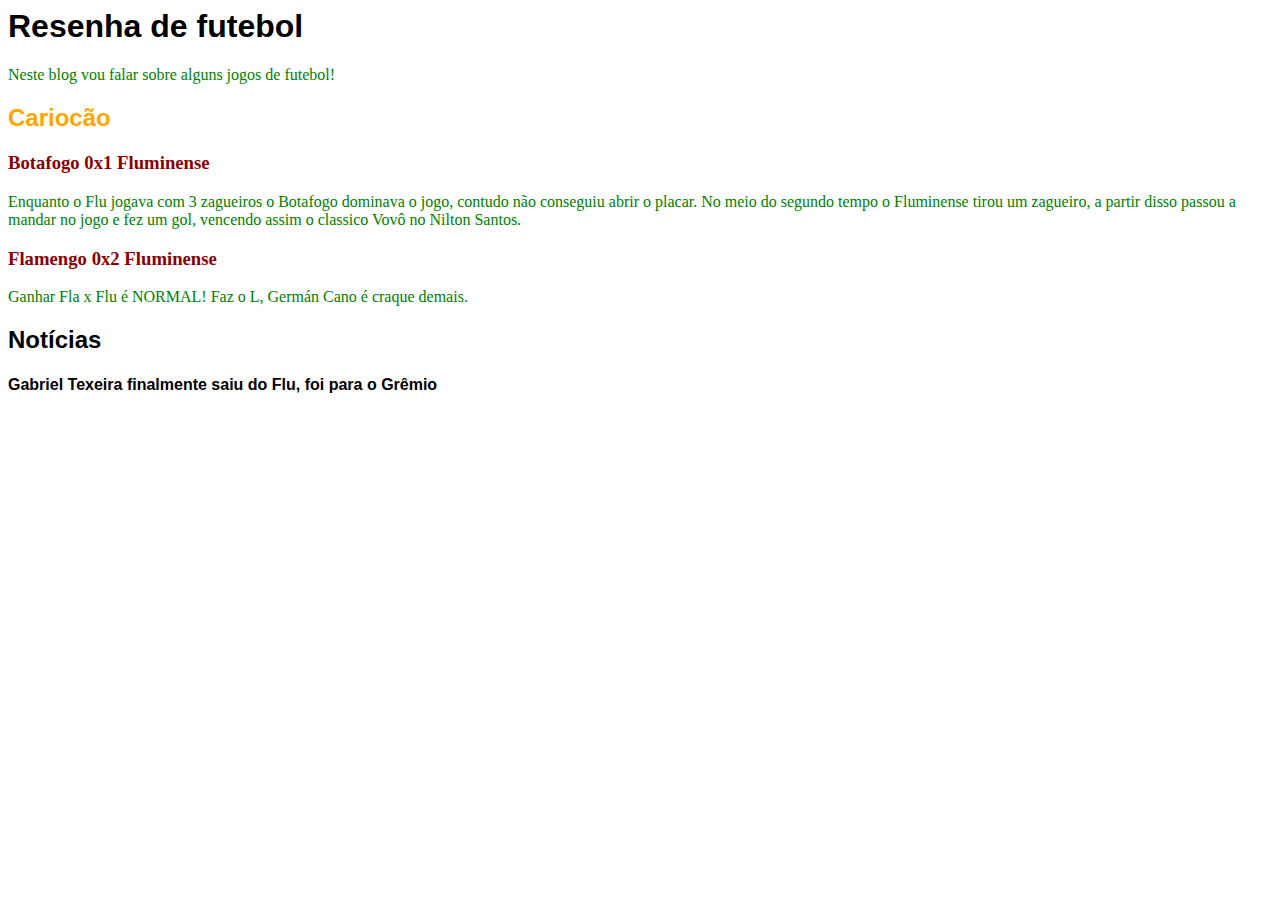
==== index.html @ fcdccf4b "Update index.html" ====
<html>
  <head>
		<title>Prog Web I</title>
	<link rel="stylesheet" href="introcss.css">
	<style>
		h3 {color:darkred;font-family: Liberation serif;}
	</style>
  </head>
	<body style=font-family:Arial>
	  <h1>Resenha de futebol</h1>
	  <p>Neste blog vou falar sobre alguns jogos de futebol!</p>
	  <h2 style=color:orange;>Cariocão</h2>
	  <h3>Botafogo 0x1 Fluminense</h3>
	  <p>Enquanto o Flu jogava com 3 zagueiros o Botafogo dominava o jogo, contudo não conseguiu abrir o placar. No meio do segundo tempo o Fluminense tirou um zagueiro, a partir disso passou a mandar no jogo e fez um gol, vencendo assim o classico Vovô no Nilton Santos.</p>
	  <h3>Flamengo 0x2 Fluminense</h3>
	  <p>Ganhar Fla x Flu é NORMAL! Faz o L, Germán Cano é craque demais.</p>
	  <h2> Notícias</h2>
	  <h4> Gabriel Texeira finalmente saiu do Flu, foi para o Grêmio</h4>
	</body>
</html>
---- introcss.css ----
p {
			font-family:Comic Sans MS; color:green;
}
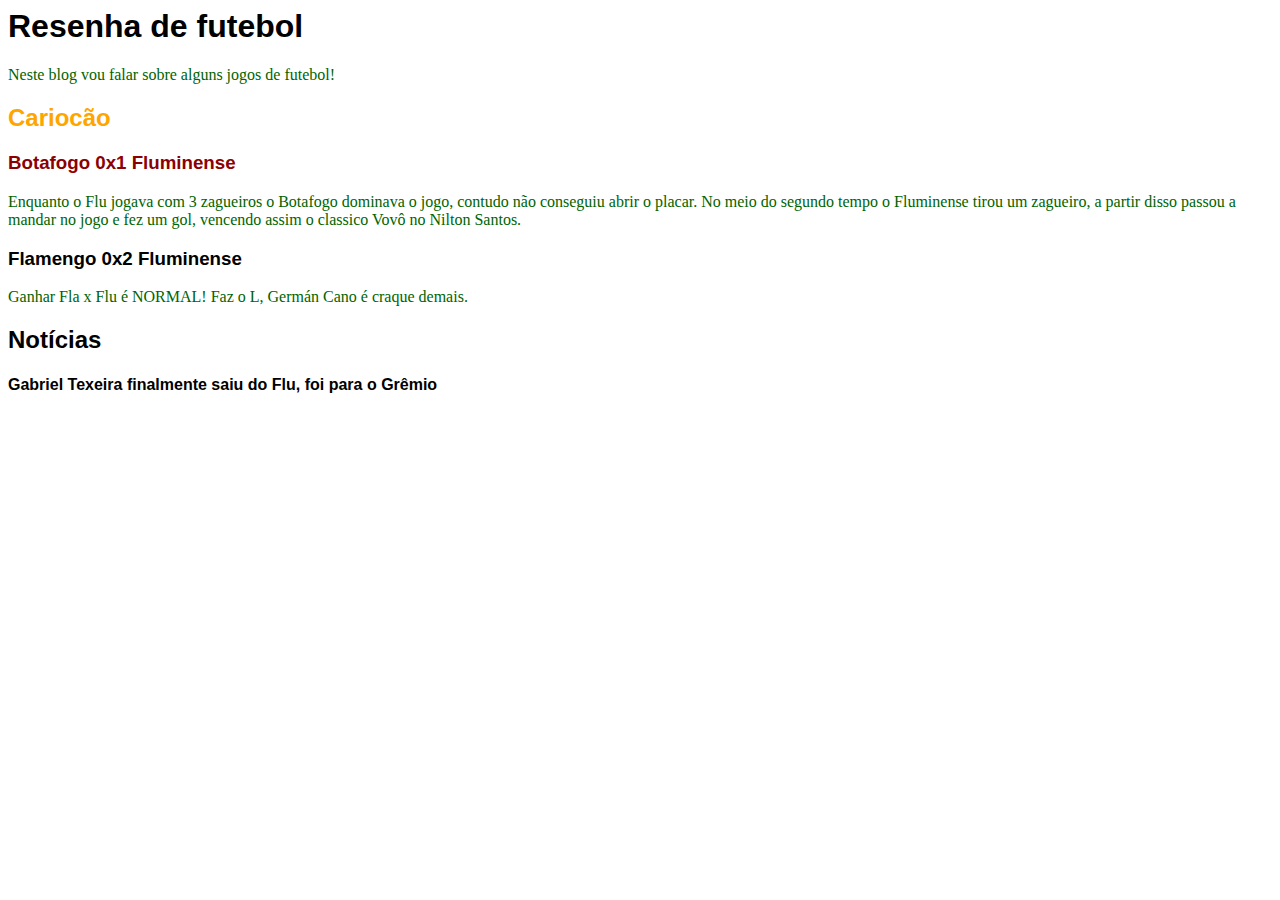
==== commit cda0b3ae: "Update index.html" ====
--- a/index.html
+++ b/index.html
@@ -3,18 +3,18 @@
 		<title>Prog Web I</title>
 	<link rel="stylesheet" href="introcss.css">
 	<style>
-		h3 {color:darkred;font-family: Liberation serif;}
+		body {font-family:Arial;}
 	</style>
   </head>
-	<body style=font-family:Arial>
-	  <h1>Resenha de futebol</h1>
-	  <p>Neste blog vou falar sobre alguns jogos de futebol!</p>
-	  <h2 style=color:orange;>Cariocão</h2>
-	  <h3>Botafogo 0x1 Fluminense</h3>
-	  <p>Enquanto o Flu jogava com 3 zagueiros o Botafogo dominava o jogo, contudo não conseguiu abrir o placar. No meio do segundo tempo o Fluminense tirou um zagueiro, a partir disso passou a mandar no jogo e fez um gol, vencendo assim o classico Vovô no Nilton Santos.</p>
-	  <h3>Flamengo 0x2 Fluminense</h3>
-	  <p>Ganhar Fla x Flu é NORMAL! Faz o L, Germán Cano é craque demais.</p>
-	  <h2> Notícias</h2>
-	  <h4> Gabriel Texeira finalmente saiu do Flu, foi para o Grêmio</h4>
+	<body>
+		<h1>Resenha de futebol</h1>
+		<p>Neste blog vou falar sobre alguns jogos de futebol!</p>
+		<h2 style=color:orange;>Cariocão</h2>
+		<h3 style=color:darkred;font-family: Liberation serif;>Botafogo 0x1 Fluminense</h3>
+		<p>Enquanto o Flu jogava com 3 zagueiros o Botafogo dominava o jogo, contudo não conseguiu abrir o placar. No meio do segundo tempo o Fluminense tirou um zagueiro, a partir disso passou a mandar no jogo e fez um gol, vencendo assim o classico Vovô no Nilton Santos.</p>
+		<h3 color:darkred;font-family: Liberation serif;>Flamengo 0x2 Fluminense</h3>
+		<p>Ganhar Fla x Flu é NORMAL! Faz o L, Germán Cano é craque demais.</p>
+		<h2> Notícias</h2>
+		<h4> Gabriel Texeira finalmente saiu do Flu, foi para o Grêmio</h4>
 	</body>
 </html>
--- a/introcss.css
+++ b/introcss.css
@@ -1,3 +1,3 @@
 p {
-			font-family:Comic Sans MS; color:green;
+			font-family:Comic Sans MS; color:darkgreen;
 }
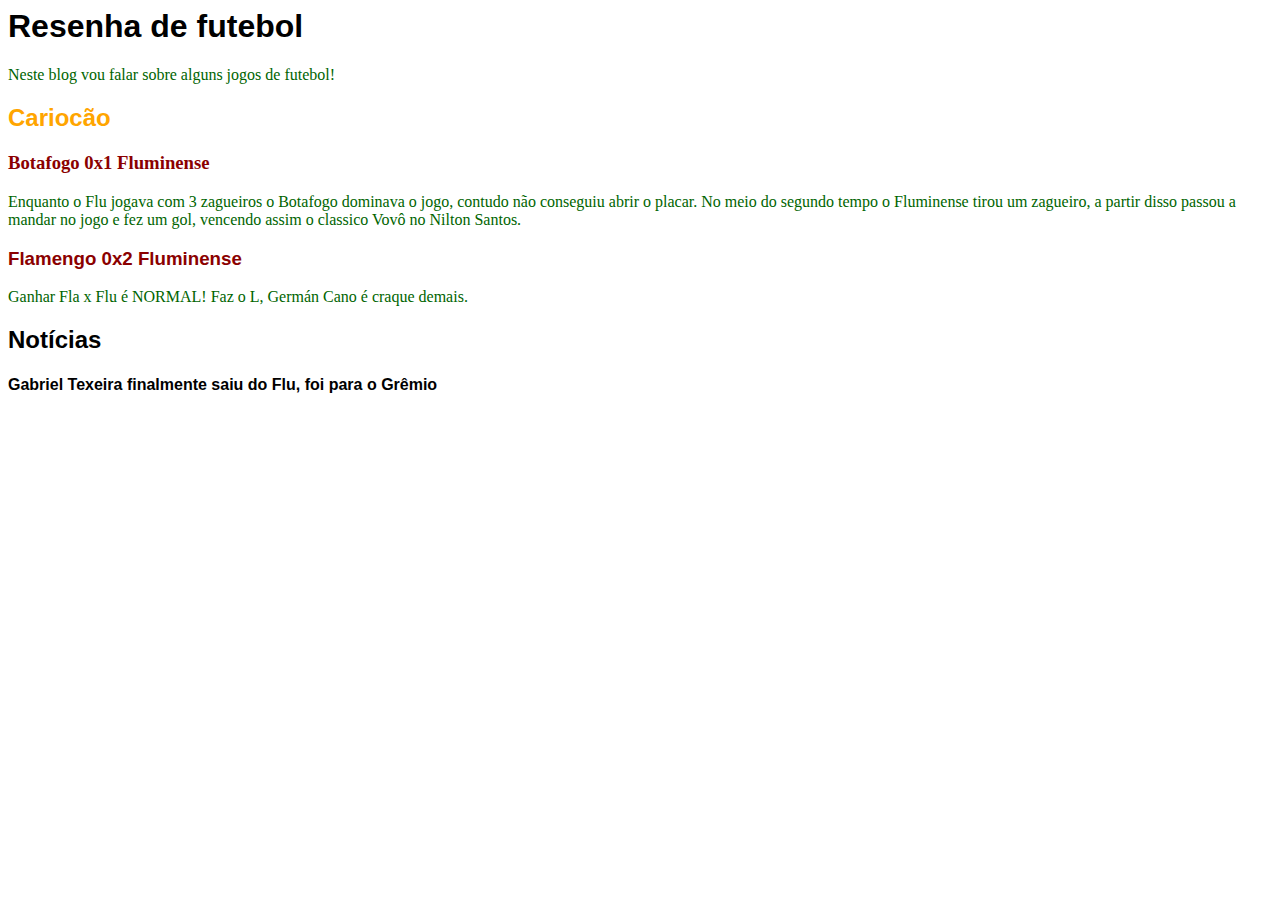
==== commit 981d3244: "Update index.html" ====
--- a/index.html
+++ b/index.html
@@ -10,9 +10,9 @@
 		<h1>Resenha de futebol</h1>
 		<p>Neste blog vou falar sobre alguns jogos de futebol!</p>
 		<h2 style=color:orange;>Cariocão</h2>
-		<h3 style=color:darkred;font-family: Liberation serif;>Botafogo 0x1 Fluminense</h3>
+		<h3 style=color:darkred;font-family:Liberation serif;>Botafogo 0x1 Fluminense</h3>
 		<p>Enquanto o Flu jogava com 3 zagueiros o Botafogo dominava o jogo, contudo não conseguiu abrir o placar. No meio do segundo tempo o Fluminense tirou um zagueiro, a partir disso passou a mandar no jogo e fez um gol, vencendo assim o classico Vovô no Nilton Santos.</p>
-		<h3 color:darkred;font-family: Liberation serif;>Flamengo 0x2 Fluminense</h3>
+		<h3 style=color:darkred;font-family: Liberation serif;>Flamengo 0x2 Fluminense</h3>
 		<p>Ganhar Fla x Flu é NORMAL! Faz o L, Germán Cano é craque demais.</p>
 		<h2> Notícias</h2>
 		<h4> Gabriel Texeira finalmente saiu do Flu, foi para o Grêmio</h4>
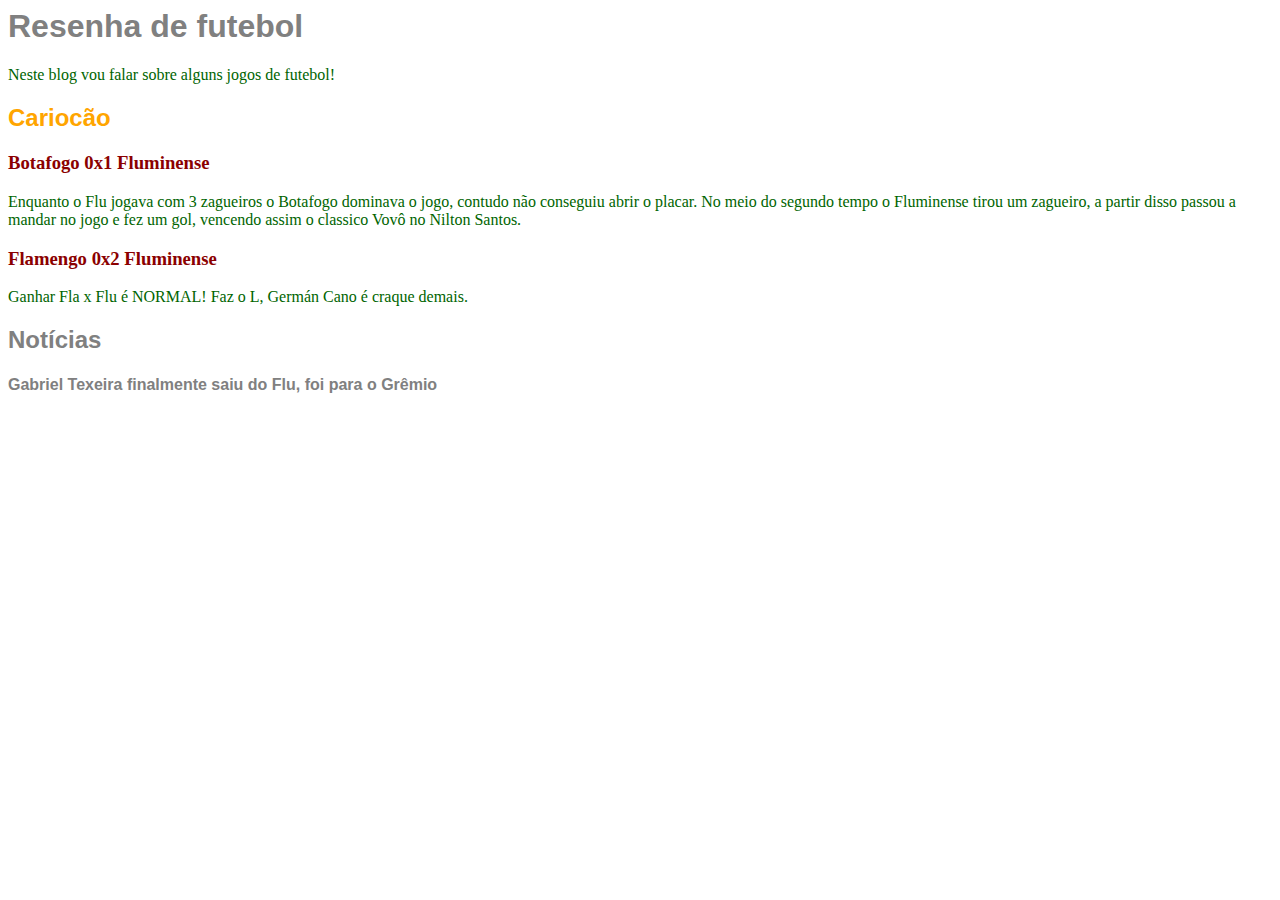
==== commit ecbaea39: "Update index.html" ====
--- a/index.html
+++ b/index.html
@@ -3,18 +3,36 @@
 		<title>Prog Web I</title>
 	<link rel="stylesheet" href="introcss.css">
 	<style>
-		body {font-family:Arial;}
+		body {color:grey;font-family:Arial;}
 	</style>
   </head>
 	<body>
-		<h1>Resenha de futebol</h1>
-		<p>Neste blog vou falar sobre alguns jogos de futebol!</p>
-		<h2 style=color:orange;>Cariocão</h2>
-		<h3 style=color:darkred;font-family:Liberation serif;>Botafogo 0x1 Fluminense</h3>
-		<p>Enquanto o Flu jogava com 3 zagueiros o Botafogo dominava o jogo, contudo não conseguiu abrir o placar. No meio do segundo tempo o Fluminense tirou um zagueiro, a partir disso passou a mandar no jogo e fez um gol, vencendo assim o classico Vovô no Nilton Santos.</p>
-		<h3 style=color:darkred;font-family: Liberation serif;>Flamengo 0x2 Fluminense</h3>
-		<p>Ganhar Fla x Flu é NORMAL! Faz o L, Germán Cano é craque demais.</p>
-		<h2> Notícias</h2>
-		<h4> Gabriel Texeira finalmente saiu do Flu, foi para o Grêmio</h4>
+		<h1>
+			Resenha de futebol
+		</h1>
+		<p>
+				Neste blog vou falar sobre alguns jogos de futebol!
+		</p>
+		<h2 style=color:orange;>
+			Cariocão
+		</h2>
+		<h3 style=color:darkred;font-family:Liberation;>
+				Botafogo 0x1 Fluminense
+		</h3>
+		<p>
+			Enquanto o Flu jogava com 3 zagueiros o Botafogo dominava o jogo, contudo não conseguiu abrir o placar. No meio do segundo tempo o Fluminense tirou um zagueiro, a partir disso passou a mandar no jogo e fez um gol, vencendo assim o classico Vovô no Nilton Santos.
+		</p>
+		<h3 style=color:darkred;font-family:calibri;>
+			Flamengo 0x2 Fluminense
+		</h3>
+		<p>
+			Ganhar Fla x Flu é NORMAL! Faz o L, Germán Cano é craque demais.
+		</p>
+		<h2>
+			Notícias
+		</h2>
+		<h4>
+				Gabriel Texeira finalmente saiu do Flu, foi para o Grêmio
+		</h4>
 	</body>
 </html>
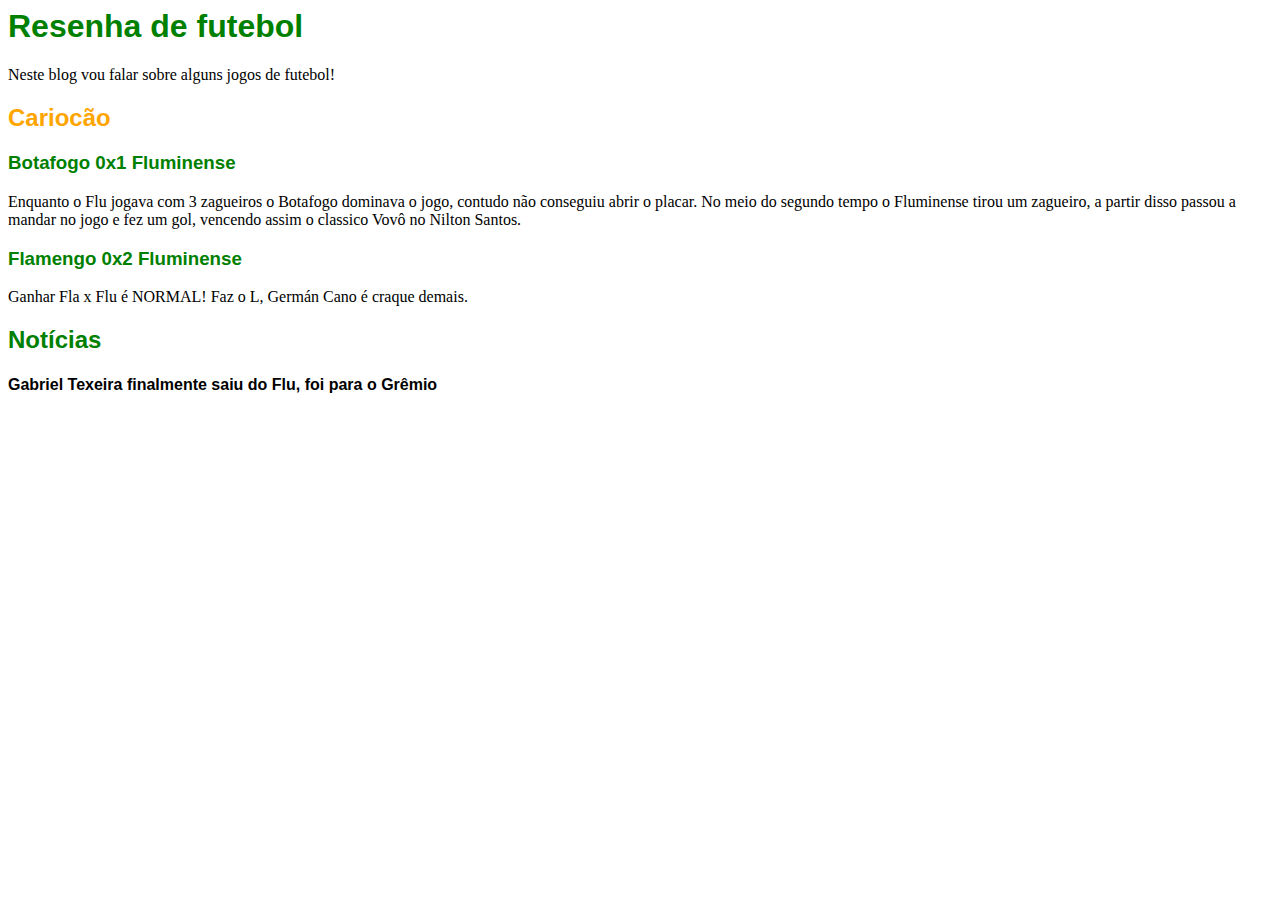
==== commit 6c15600f: "Update index.html" ====
--- a/index.html
+++ b/index.html
@@ -3,36 +3,19 @@
 		<title>Prog Web I</title>
 	<link rel="stylesheet" href="introcss.css">
 	<style>
-		body {color:grey;font-family:Arial;}
+		body {color:green;}
+		p {color:black;}
 	</style>
   </head>
 	<body>
-		<h1>
-			Resenha de futebol
-		</h1>
-		<p>
-				Neste blog vou falar sobre alguns jogos de futebol!
-		</p>
-		<h2 style=color:orange;>
-			Cariocão
-		</h2>
-		<h3 style=color:darkred;font-family:Liberation;>
-				Botafogo 0x1 Fluminense
-		</h3>
-		<p>
-			Enquanto o Flu jogava com 3 zagueiros o Botafogo dominava o jogo, contudo não conseguiu abrir o placar. No meio do segundo tempo o Fluminense tirou um zagueiro, a partir disso passou a mandar no jogo e fez um gol, vencendo assim o classico Vovô no Nilton Santos.
-		</p>
-		<h3 style=color:darkred;font-family:calibri;>
-			Flamengo 0x2 Fluminense
-		</h3>
-		<p>
-			Ganhar Fla x Flu é NORMAL! Faz o L, Germán Cano é craque demais.
-		</p>
-		<h2>
-			Notícias
-		</h2>
-		<h4>
-				Gabriel Texeira finalmente saiu do Flu, foi para o Grêmio
-		</h4>
+		<h1>Resenha de futebol</h1>
+		<p>Neste blog vou falar sobre alguns jogos de futebol!</p>
+		<h2 style=color:orange;>Cariocão</h2>
+		<h3>Botafogo 0x1 Fluminense</h3>
+		<p>Enquanto o Flu jogava com 3 zagueiros o Botafogo dominava o jogo, contudo não conseguiu abrir o placar. No meio do segundo tempo o Fluminense tirou um zagueiro, a partir disso passou a mandar no jogo e fez um gol, vencendo assim o classico Vovô no Nilton Santos.</p>
+		<h3>Flamengo 0x2 Fluminense</h3>
+		<p>Ganhar Fla x Flu é NORMAL! Faz o L, Germán Cano é craque demais.</p>
+		<h2>Notícias</h2>
+		<h4 style=color:black;>Gabriel Texeira finalmente saiu do Flu, foi para o Grêmio</h4>
 	</body>
 </html>
--- a/introcss.css
+++ b/introcss.css
@@ -1,3 +1,6 @@
 p {
-			font-family:Comic Sans MS; color:darkgreen;
+	font-family:Calibri;
 }
+body {
+	font-family:Arial;
+}
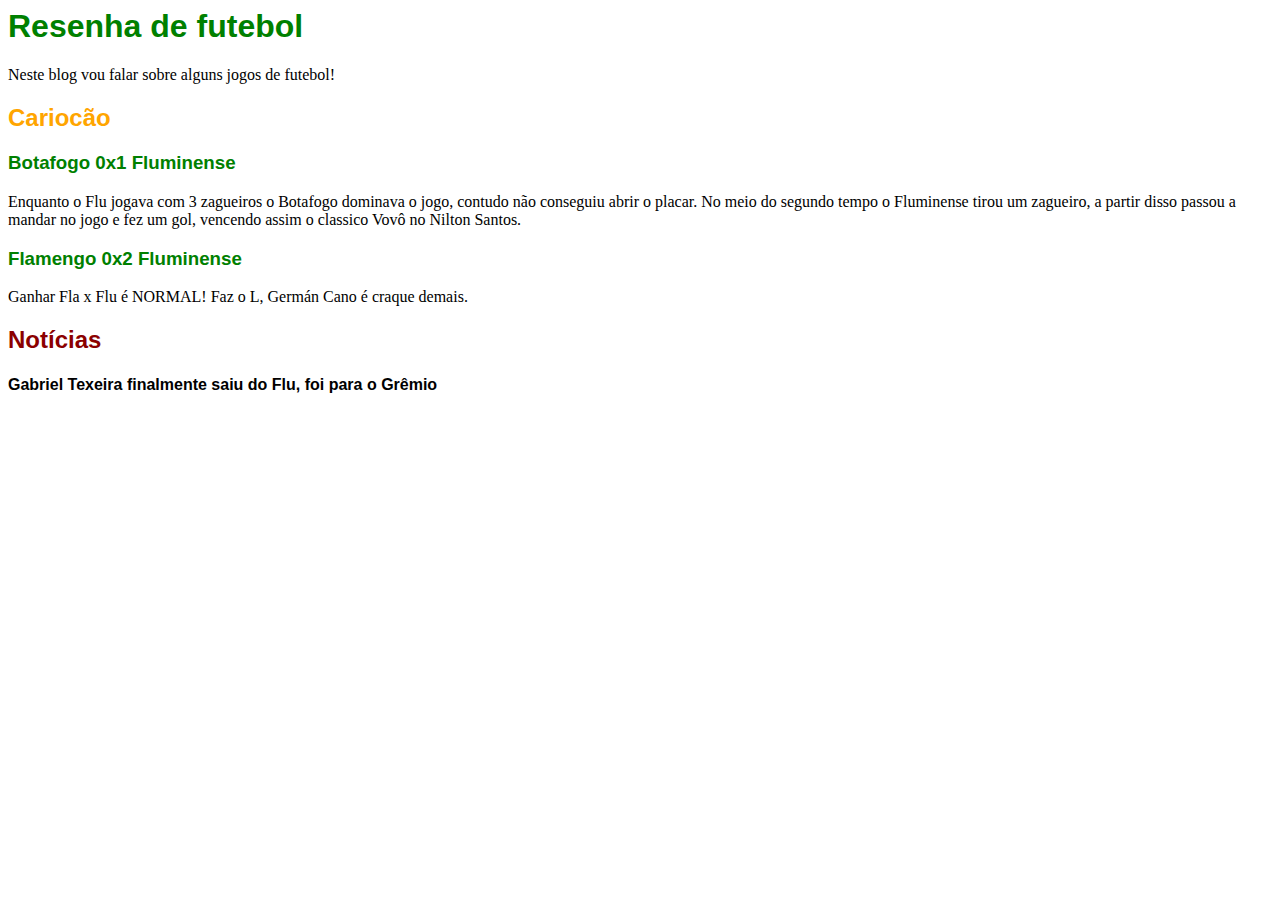
==== commit c08a9ea0: "Update index.html" ====
--- a/index.html
+++ b/index.html
@@ -15,7 +15,7 @@
 		<p>Enquanto o Flu jogava com 3 zagueiros o Botafogo dominava o jogo, contudo não conseguiu abrir o placar. No meio do segundo tempo o Fluminense tirou um zagueiro, a partir disso passou a mandar no jogo e fez um gol, vencendo assim o classico Vovô no Nilton Santos.</p>
 		<h3>Flamengo 0x2 Fluminense</h3>
 		<p>Ganhar Fla x Flu é NORMAL! Faz o L, Germán Cano é craque demais.</p>
-		<h2>Notícias</h2>
+		<h2 style=color:darkred;>Notícias</h2>
 		<h4 style=color:black;>Gabriel Texeira finalmente saiu do Flu, foi para o Grêmio</h4>
 	</body>
 </html>
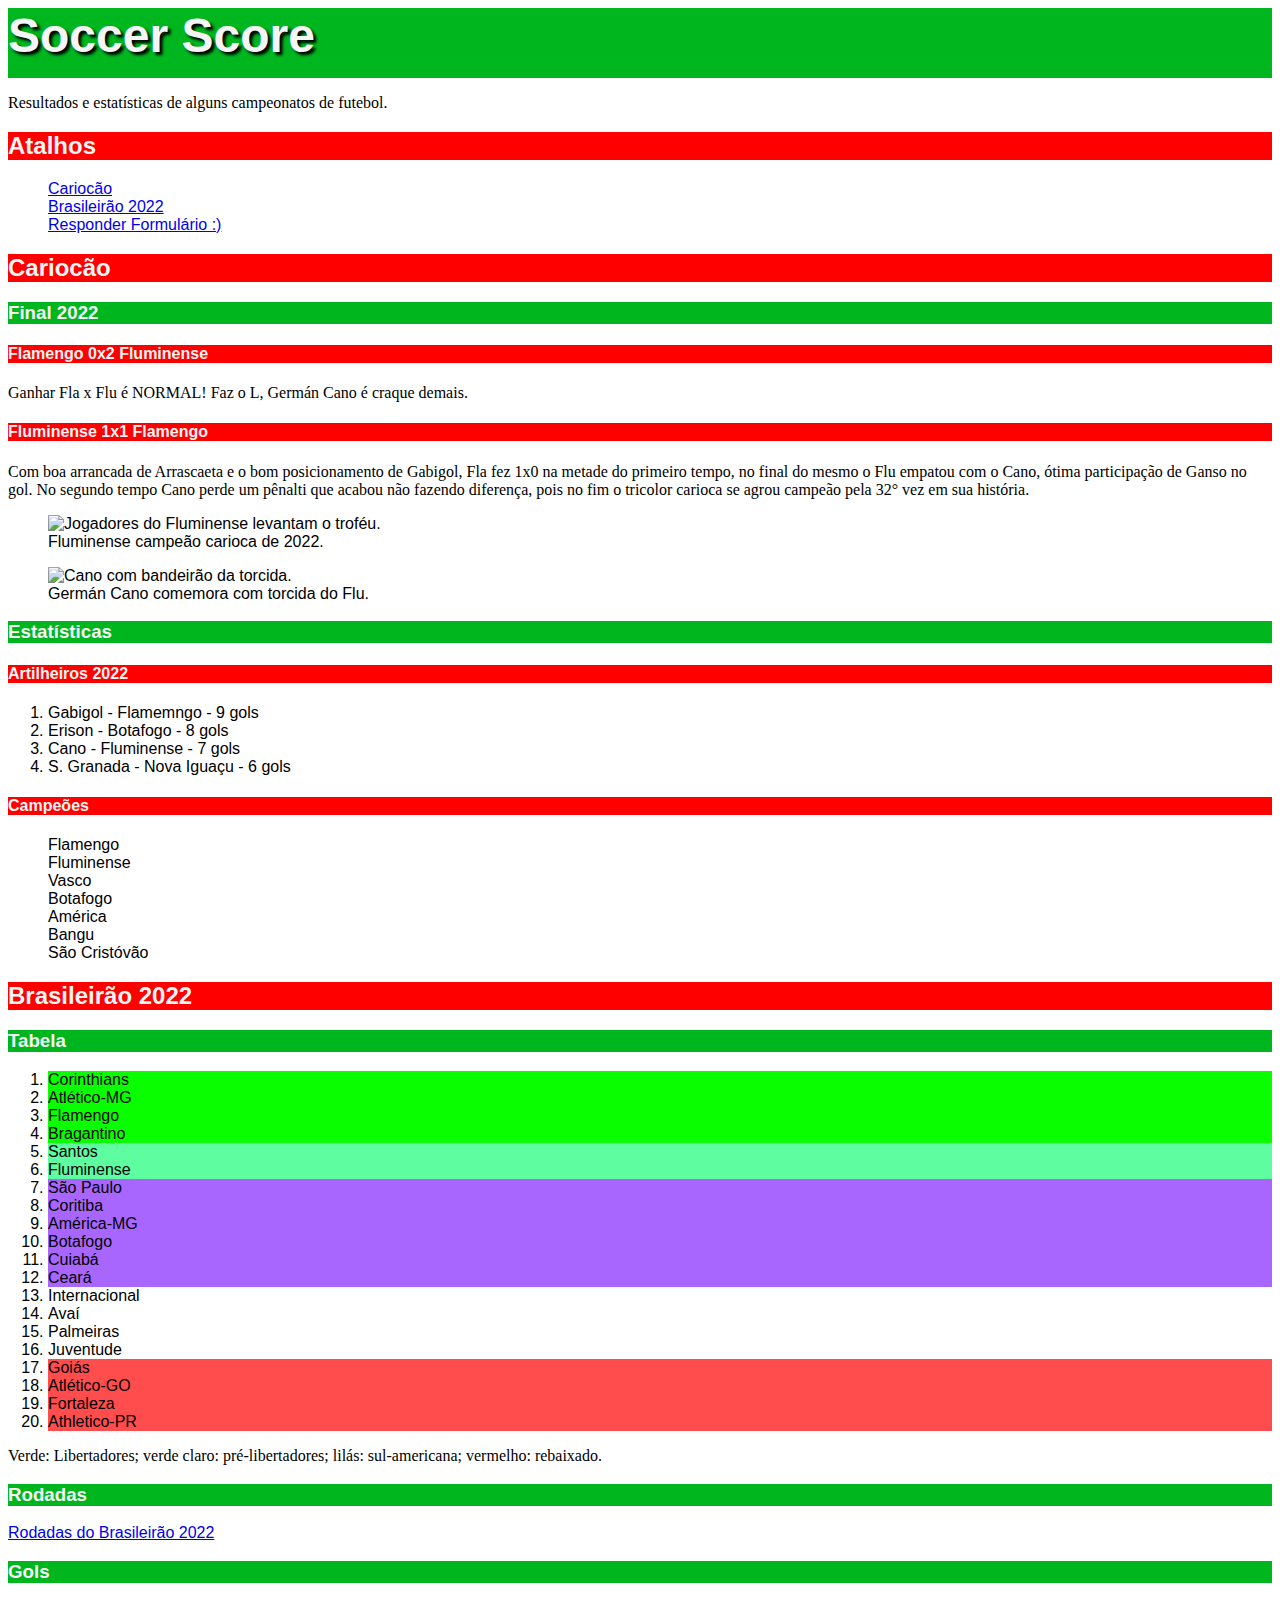
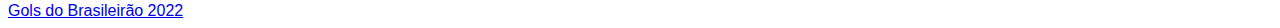
==== commit 751ad05d: "Update index.html" ====
--- a/index.html
+++ b/index.html
@@ -1,21 +1,105 @@
-<html>
-  <head>
-		<title>Prog Web I</title>
-	<link rel="stylesheet" href="introcss.css">
-	<style>
-		body {color:green;}
-		p {color:black;}
-	</style>
-  </head>
-	<body>
-		<h1>Resenha de futebol</h1>
-		<p>Neste blog vou falar sobre alguns jogos de futebol!</p>
-		<h2 style=color:orange;>Cariocão</h2>
-		<h3>Botafogo 0x1 Fluminense</h3>
-		<p>Enquanto o Flu jogava com 3 zagueiros o Botafogo dominava o jogo, contudo não conseguiu abrir o placar. No meio do segundo tempo o Fluminense tirou um zagueiro, a partir disso passou a mandar no jogo e fez um gol, vencendo assim o classico Vovô no Nilton Santos.</p>
-		<h3>Flamengo 0x2 Fluminense</h3>
-		<p>Ganhar Fla x Flu é NORMAL! Faz o L, Germán Cano é craque demais.</p>
-		<h2 style=color:darkred;>Notícias</h2>
-		<h4 style=color:black;>Gabriel Texeira finalmente saiu do Flu, foi para o Grêmio</h4>
-	</body>
-</html>
+<html>
+  <head>
+		<title>Soccer Score</title>
+	<link rel="stylesheet" href="introcss.css">
+	<style>
+		body {
+			color:black;
+		}
+		h1,h3 {
+			background-color:#00b61e; color:whitesmoke;
+		}
+		h2,h4 {
+			background-color: red; color:whitesmoke;
+		}
+		ul { list-style-type: none;}
+		header h1 {
+			font-size: 300%; width: 100%; height: 70px; margin: 0px; text-shadow: 3px 3px 3px #000;
+		}
+	</style>
+  </head>
+	<body>
+		<header>
+			<h1>Soccer Score</h1>
+			<p>Resultados e estatísticas de alguns campeonatos de futebol.</p>
+			<h2>Atalhos</h2>
+			<nav>
+				<ul>
+					<li><a href="#cariocao">Cariocão</a></li>
+					<li><a href="#brasileirao">Brasileirão 2022</a></li>
+					<li><a href="formulario.html">Responder Formulário :)</a></li>
+				</ul>
+			</nav>	
+		</header>
+		<h2 id="cariocao">Cariocão</h2>
+		<h3>Final 2022</h3>
+		<h4>Flamengo 0x2 Fluminense</h4>
+		<p>Ganhar Fla x Flu é NORMAL! Faz o L, Germán Cano é craque demais.</p>
+		<h4>Fluminense 1x1 Flamengo</h4>
+		<p>Com boa arrancada de Arrascaeta e o bom posicionamento de Gabigol, Fla fez 1x0 na metade do primeiro tempo, no final do mesmo o Flu empatou com o Cano, ótima participação de Ganso no gol. No segundo tempo Cano perde um pênalti que acabou não fazendo diferença, pois no fim o tricolor carioca se agrou campeão pela 32° vez em sua história.</p>
+		<section class="figuras">
+			<figure>
+				<img src=https://conteudo.imguol.com.br/c/esporte/e4/2022/04/02/jogadores-do-fluminense-comemoram-a-conquista-do-titulo-de-campeao-apos-partida-com-o-flamengo-valida-pela-final-do-campeonato-carioca-1648943544853_v2_300x300.jpg.webp alt="Jogadores do Fluminense levantam o troféu.">
+				<figcaption>Fluminense campeão carioca de 2022.</figcaption>
+			</figure>	
+			<figure>
+				<img src="imagens/German Cano.jpeg"
+				alt="Cano com bandeirão da torcida.">
+				<figcaption>Germán Cano comemora com torcida do Flu.</figcaption>
+			</figure>
+		</section>
+		<h3>Estatísticas</h2>
+		<h4>Artilheiros 2022</h3>
+		<ol>
+			<li>Gabigol     - Flamemngo     - 9 gols</li>
+			<li>Erison      - Botafogo      - 8 gols</li>
+			<li>Cano        - Fluminense    - 7 gols</li>
+			<li>S. Granada  - Nova Iguaçu   - 6 gols</li>
+		</ol>
+		<h4>Campeões</h3>
+		<ul>
+			<li>Flamengo</li>
+			<li>Fluminense</li>
+			<li>Vasco</li>
+			<li>Botafogo</li>
+			<li>América</li>
+			<li>Bangu</li>
+			<li>São Cristóvão</li>
+		</ul>
+		<h2 id="brasileirao">Brasileirão 2022</h2>
+		<h3>Tabela</h3>
+		<ol>
+			<li style="background-color: rgb(9, 255, 0);">Corinthians</li>
+			<li style="background-color: rgb(9, 255, 0);">Atlético-MG</li>
+			<li style="background-color: rgb(9, 255, 0);">Flamengo</li>
+			<li style="background-color: rgb(9, 255, 0);">Bragantino</li>
+			<li style="background-color: rgb(93, 253, 160);">Santos</li>
+			<li style="background-color: rgb(93, 253, 160);">Fluminense</li>
+			<li style="background-color: #a866ff;">São Paulo</li>
+			<li style="background-color: #a866ff;">Coritiba</li>
+			<li style="background-color: #a866ff;">América-MG</li>
+			<li style="background-color: #a866ff;">Botafogo</li>
+			<li style="background-color: #a866ff;">Cuiabá</li>
+			<li style="background-color: #a866ff;">Ceará</li>
+			<li>Internacional</li>
+			<li>Avaí</li>
+			<li>Palmeiras</li>
+			<li>Juventude</li>
+			<li style="background-color: #ff4d4d;">Goiás</li>
+			<li style="background-color: #ff4d4d;">Atlético-GO</li>
+			<li style="background-color: #ff4d4d;">Fortaleza</li>
+			<li style="background-color: #ff4d4d;">Athletico-PR</li>
+		</ol>
+		<p>Verde: Libertadores; verde claro: pré-libertadores; lilás: sul-americana; vermelho: rebaixado.
+		</p>
+		<h3>Rodadas</h3>
+		<nav>
+			<a href="resultados.html">Rodadas do Brasileirão 2022</a>
+		</nav>
+		<h3>Gols</h3>
+		<nav>
+			<a href="https://youtube.com/playlist?list=PLrxj5t1Uc3ZeVsVeZKUXVvH5tKsvHWmca">Gols do Brasileirão 2022</a>
+		</nav>
+
+	</body>
+</html>
